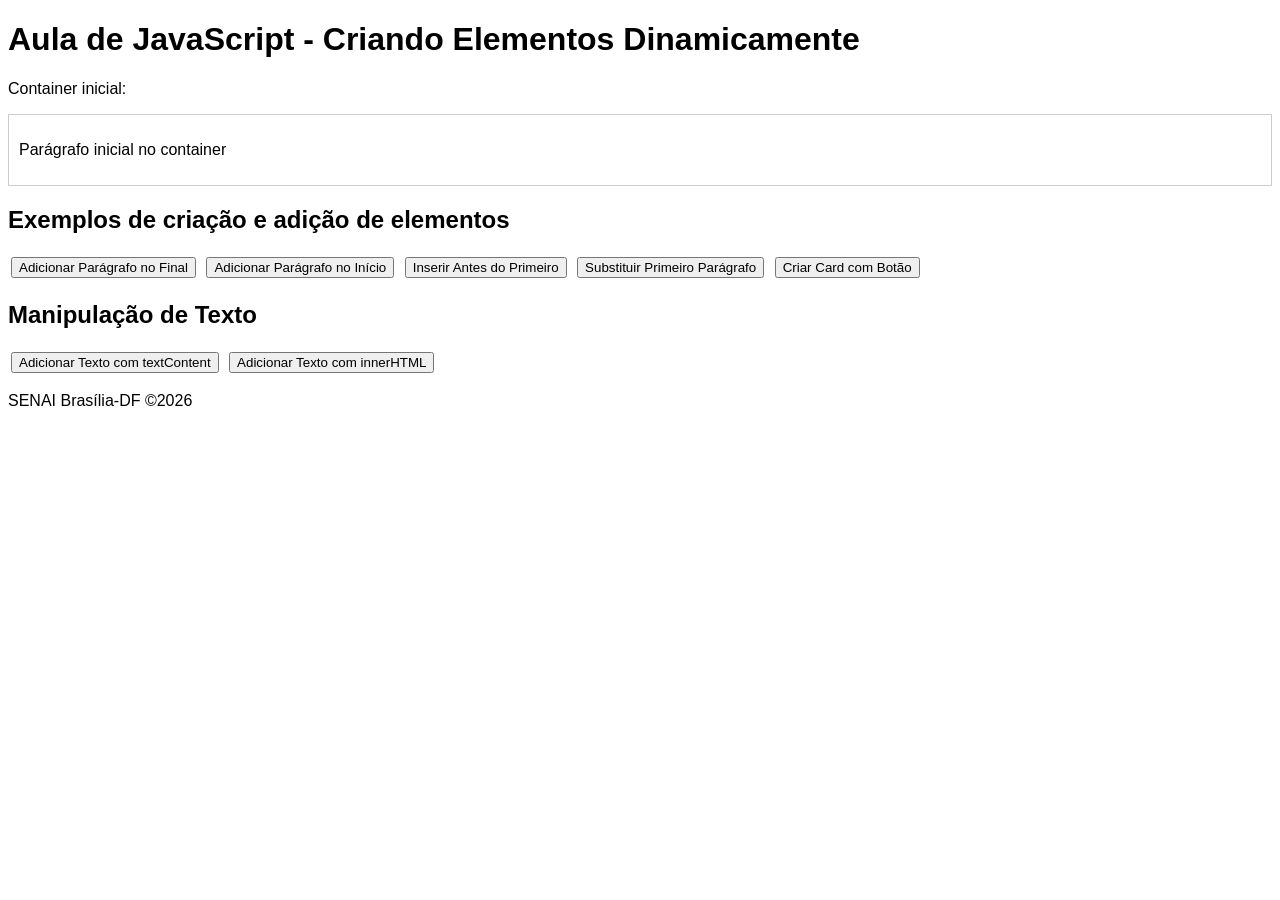
==== modulo1-web/aula03/exemplo/index.html @ 18dc9420 "update" ====
<!DOCTYPE html>
<html lang="pt-BR">
<head>
  <meta charset="UTF-8">
  <meta name="viewport" content="width=device-width, initial-scale=1.0">
  <title>Aula - Elementos Dinâmicos</title>
  <style>
    body {
      font-family: Arial, sans-serif;
    }
    #container {
      border: 1px solid #ccc;
      padding: 10px;
      margin-top: 10px;
    }
    .card {
      border: 1px solid #888;
      padding: 10px;
      margin: 5px 0;
      background-color: #f9f9f9;
    }
    button {
      margin: 3px;
    }
  </style>
</head>
<body>
  <h1>Aula de JavaScript - Criando Elementos Dinamicamente</h1>

  <p>Container inicial:</p>
  <div id="container">
    <p>Parágrafo inicial no container</p>
  </div>

  <h2>Exemplos de criação e adição de elementos</h2>
  <button id="btnAppend">Adicionar Parágrafo no Final</button>
  <button id="btnPrepend">Adicionar Parágrafo no Início</button>
  <button id="btnInsertBefore">Inserir Antes do Primeiro</button>
  <button id="btnReplace">Substituir Primeiro Parágrafo</button>
  <button id="btnCard">Criar Card com Botão</button>

  <h2>Manipulação de Texto</h2>
  <button id="btnTextContent">Adicionar Texto com textContent</button>
  <button id="btnInnerHTML">Adicionar Texto com innerHTML</button>

  <script src="script.js"></script>
</body>
<footer>
        <p>SENAI Brasília-DF &copy;2026</p>
    </footer>
</html>
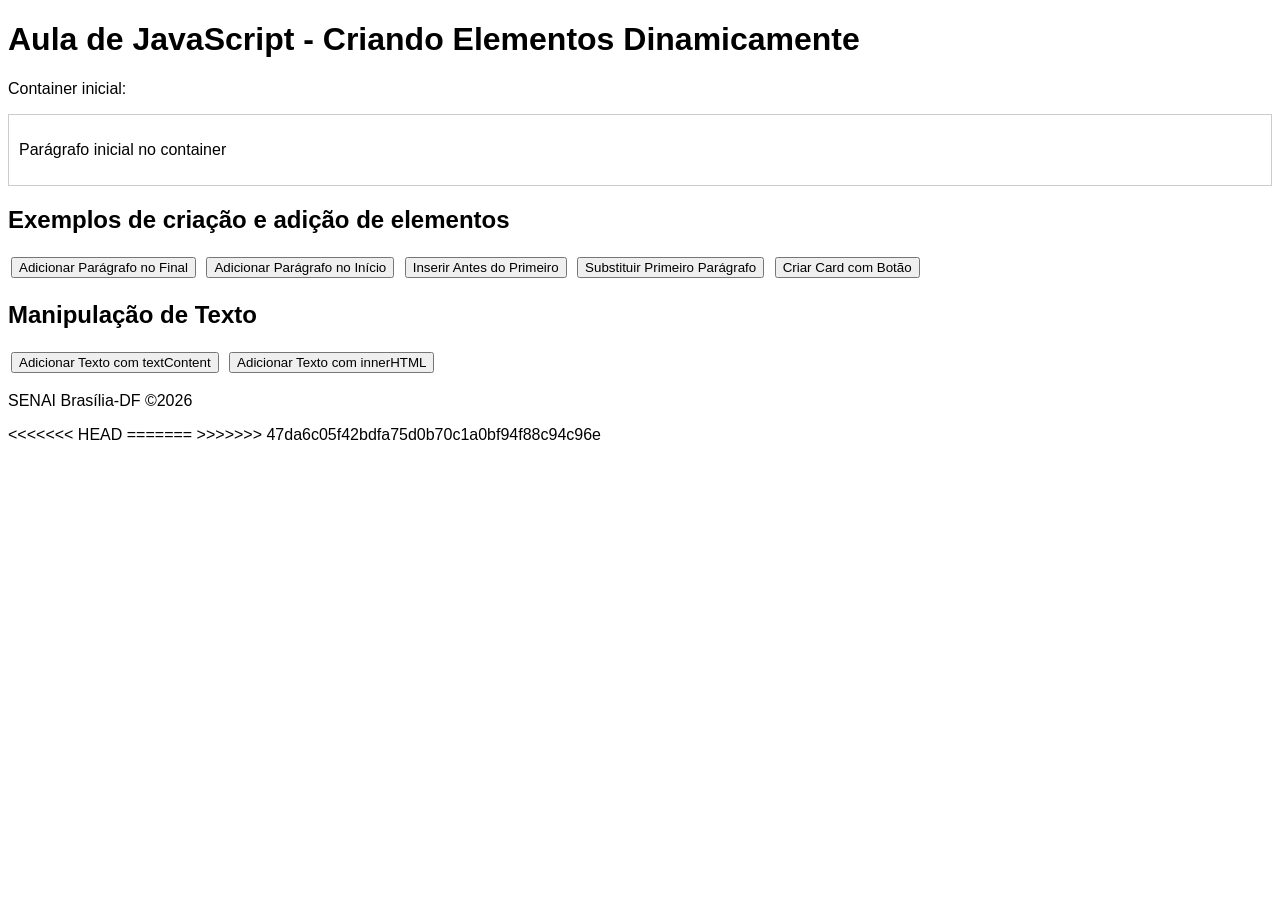
==== commit 0b269383: "subir projetos" ====
--- a/modulo1-web/aula03/exemplo/index.html
+++ b/modulo1-web/aula03/exemplo/index.html
@@ -48,4 +48,8 @@
 <footer>
         <p>SENAI Brasília-DF &copy;2026</p>
     </footer>
-</html>+<<<<<<< HEAD
+</html>
+=======
+</html>
+>>>>>>> 47da6c05f42bdfa75d0b70c1a0bf94f88c94c96e
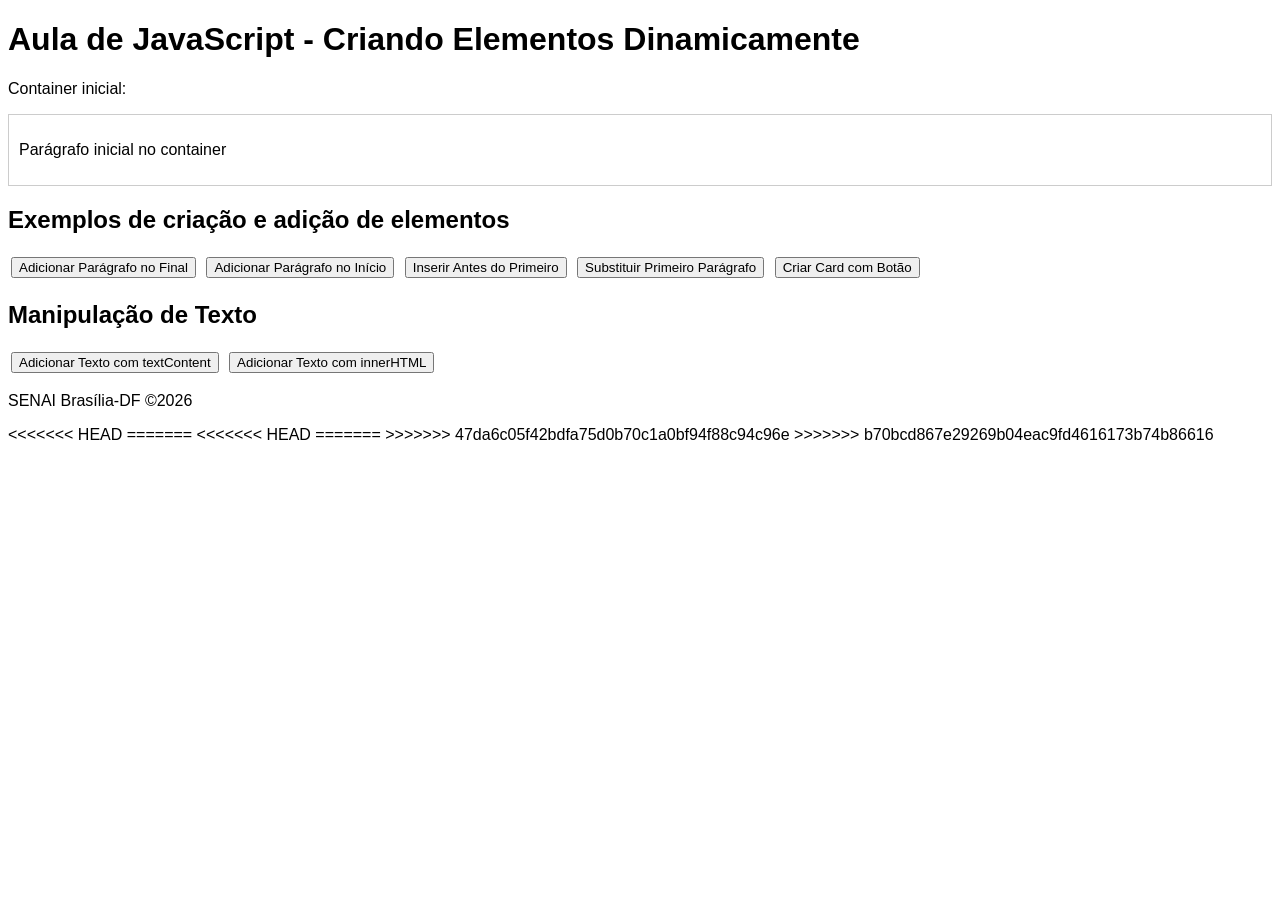
==== commit cccc005a: "Resolve merge conflicts" ====
--- a/modulo1-web/aula03/exemplo/index.html
+++ b/modulo1-web/aula03/exemplo/index.html
@@ -51,5 +51,9 @@
 <<<<<<< HEAD
 </html>
 =======
+<<<<<<< HEAD
+</html>
+=======
 </html>
 >>>>>>> 47da6c05f42bdfa75d0b70c1a0bf94f88c94c96e
+>>>>>>> b70bcd867e29269b04eac9fd4616173b74b86616
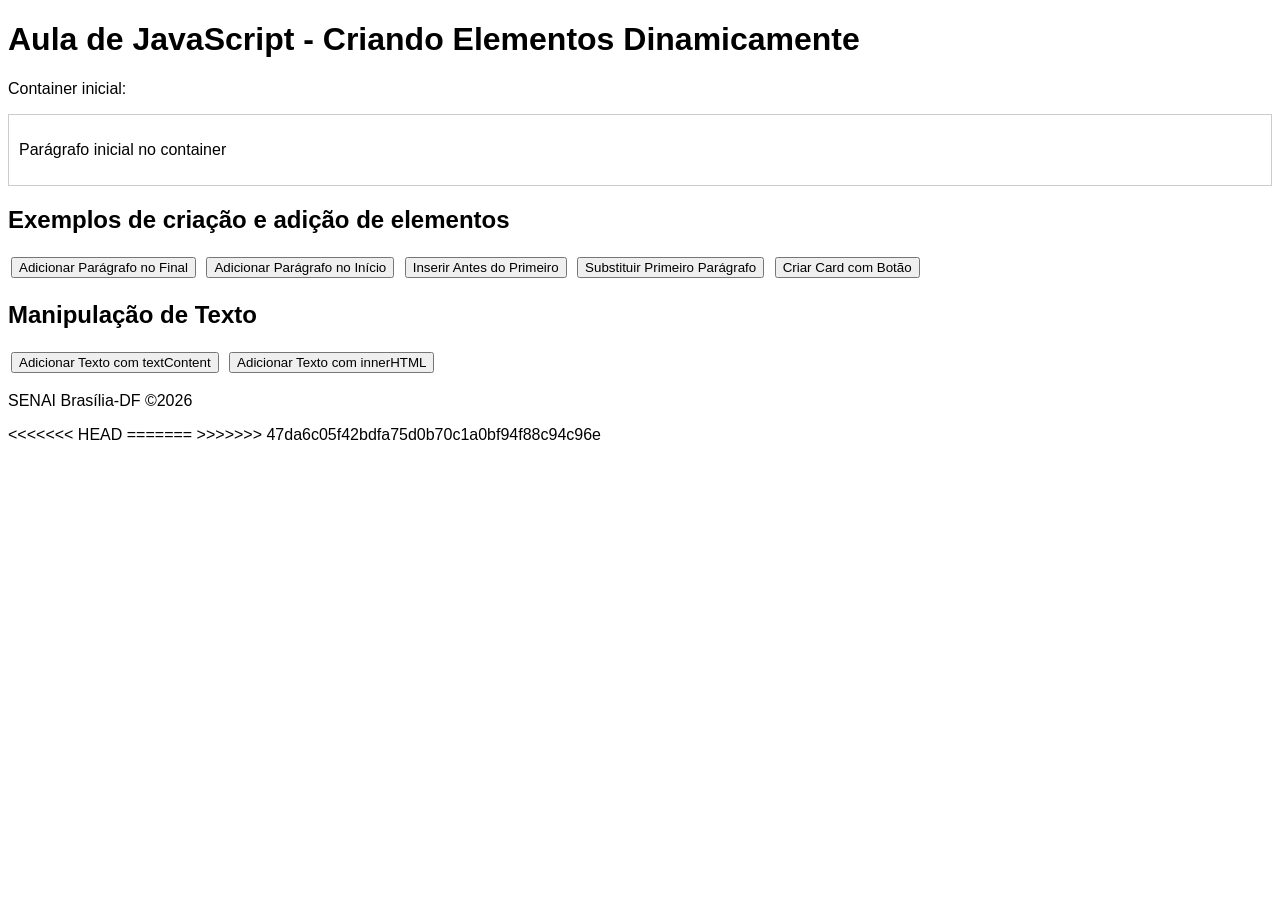
==== commit 542cbccd: "up" ====
--- a/modulo1-web/aula03/exemplo/index.html
+++ b/modulo1-web/aula03/exemplo/index.html
@@ -51,9 +51,5 @@
 <<<<<<< HEAD
 </html>
 =======
-<<<<<<< HEAD
-</html>
-=======
 </html>
 >>>>>>> 47da6c05f42bdfa75d0b70c1a0bf94f88c94c96e
->>>>>>> b70bcd867e29269b04eac9fd4616173b74b86616
